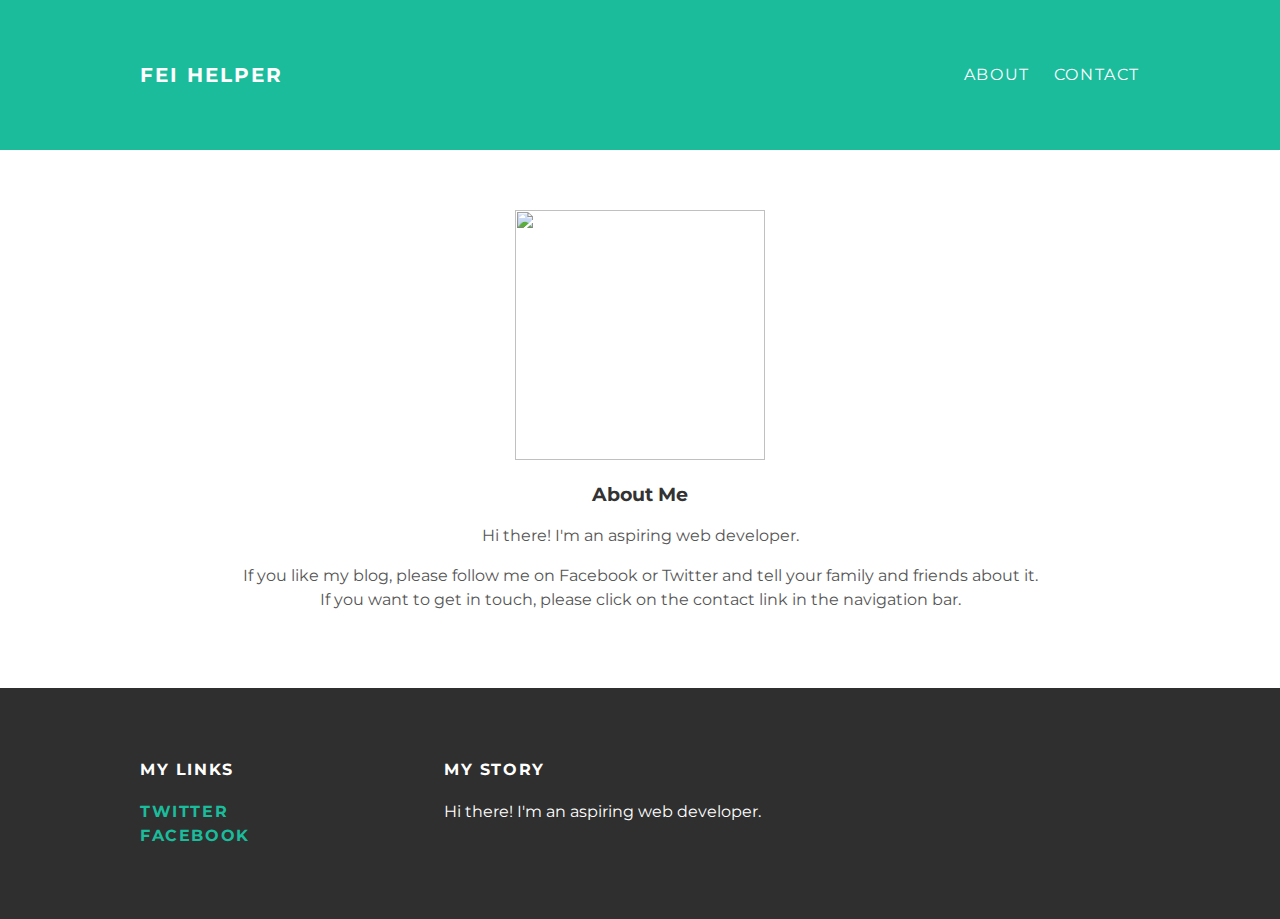
==== about.html @ 19d5651a "Add files via upload" ====
<!DOCTYPE html>
<html>
 <head>
   <title>FEI Helper</title>
   <link rel="stylesheet" type="text/css" href="styles.css">
 </head>
 <body>
   <div id="header">
     <div class="container">
       <a id = "header-title" href="index.html">FEI Helper</a>
       <ul id = "header-nav">
       <li><a href="about.html">About</a></li>
       <li><a href="mailto:me@me.com">Contact</a></li>
       </ul>
     </div>
   </div>
   <div id="content">
     <div class="container">
       <div class="about">
         <div class="about-author">
           <img src="programmer.png" width="250" height="250">
         </div>
         <h3 class="about-title">About Me</h3>
         <div class="about-content">
           <p>Hi there! I'm an aspiring web developer.</p>
           <p>If you like my blog, please follow me on Facebook or Twitter and tell your family and friends about it.
             If you want to get in touch, please click on the contact link in the navigation bar.</p>
         </div>
       </div>
     </div>
   </div>
   <div id="footer">
       <div class="container">
         <div class="column">
           <h4>My Links<h4>
           <p>
            <a href="https://twitter.com/me">Twitter</a><br>
            <a href="https://facebook.com/me">Facebook</a>
           </p>
         </div>
         <div class="column">
           <h4>My Story</h4>
           <p>Hi there! I'm an aspiring web developer.</p>
         </div>
       </div>
   </div>
 </body>
</html>
---- styles.css ----
@import url(http://fonts.googleapis.com/css?family=Montserrat:400,700);

body {
  color: #555;
  margin: 0;
  font-family: 'Montserrat', sans-serif;
}

#header {
  background-color: #1abc9c;
  height: 150px;
  line-height: 150px;
}

#header a {
  color: white;
  text-decoration: none;

  text-transform: uppercase;
  letter-spacing: 0.1em;
}

#header a:hover {
  color: #222;
}

#header-title {
  display: block;
  float: left;

  font-size: 20px;
  font-weight: bold;
}

#header-nav {
  display: block;
  float: right;
  margin-top: 0;
}

#header-nav li {
  display: inline;
  padding-left: 20px;
}

.container {
  max-width: 1000px;
  margin: 0 auto;
}

#footer {
  background-color: #2f2f2f;
  padding: 50px ;
}

.column {
  min-width: 300px;
  display: inline-block;
  vertical-align: top;
}

#footer h4 {
  color: white;
  text-transform: uppercase;
  letter-spacing: 0.1em;
}

#footer p {
  color: white
}

a {
  color: #1abc9c;
  text-decoration: none;
}

a:hover {
  color: #F6A623;
}

.post, .about {
  max-width: 800px;
  margin: 0 auto;
  padding: 60px 0;
}

.post-author img {
  width: 50px;
  height: 50px;
  vertical-align: middle;
}

.about {
  text-align: center;
}

.post-autor img, .about-autor img {
  border-radius: 50%;
}

.post-author span {
  margin-left: 16px;
}

.post-date {
  color: #D2D2D2;

  font-size: 14px;
  font-weight: bold;
  text-transform: uppercase;
  letter-spacing: 0.1em;
}

h1, h2, h3, h4 {
  color: #333;
}

p {
  line-height: 1.5;
}

.post-container2 {
  background-color: #f2f2f2;
}

.post-container1 {
  background-color: white;
}
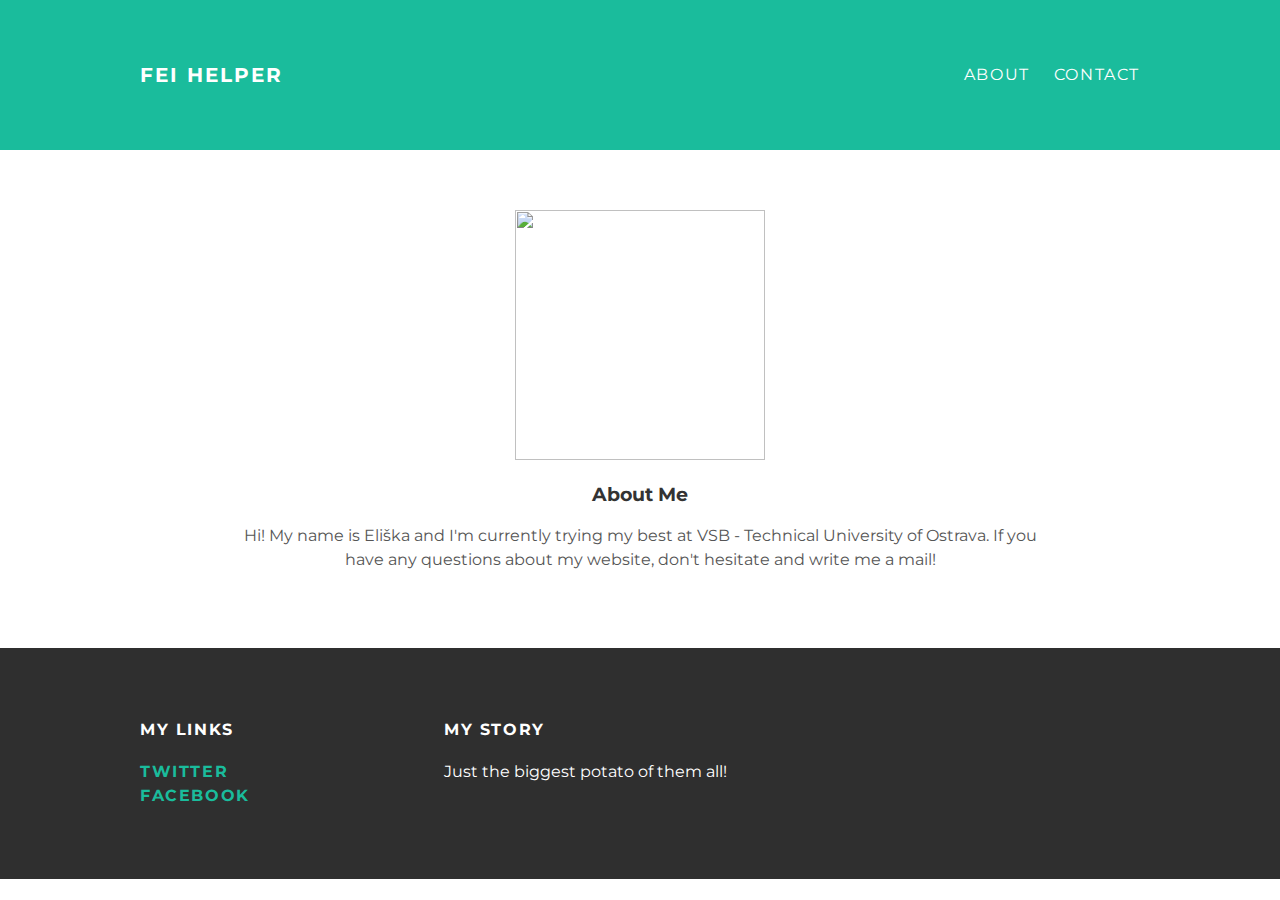
==== commit 4d822c6c: "Add files via upload" ====
--- a/about.html
+++ b/about.html
@@ -10,7 +10,7 @@
        <a id = "header-title" href="index.html">FEI Helper</a>
        <ul id = "header-nav">
        <li><a href="about.html">About</a></li>
-       <li><a href="mailto:me@me.com">Contact</a></li>
+       <li><a href="mailto:elisak3mal@gmail.com">Contact</a></li>
        </ul>
      </div>
    </div>
@@ -22,9 +22,7 @@
          </div>
          <h3 class="about-title">About Me</h3>
          <div class="about-content">
-           <p>Hi there! I'm an aspiring web developer.</p>
-           <p>If you like my blog, please follow me on Facebook or Twitter and tell your family and friends about it.
-             If you want to get in touch, please click on the contact link in the navigation bar.</p>
+           <p>Hi! My name is Eliška and I'm currently trying my best at VSB - Technical University of Ostrava. If you have any questions about my website, don't hesitate and write me a mail! </p>
          </div>
        </div>
      </div>
@@ -40,7 +38,7 @@
          </div>
          <div class="column">
            <h4>My Story</h4>
-           <p>Hi there! I'm an aspiring web developer.</p>
+           <p>Just the biggest potato of them all!</p>
          </div>
        </div>
    </div>
